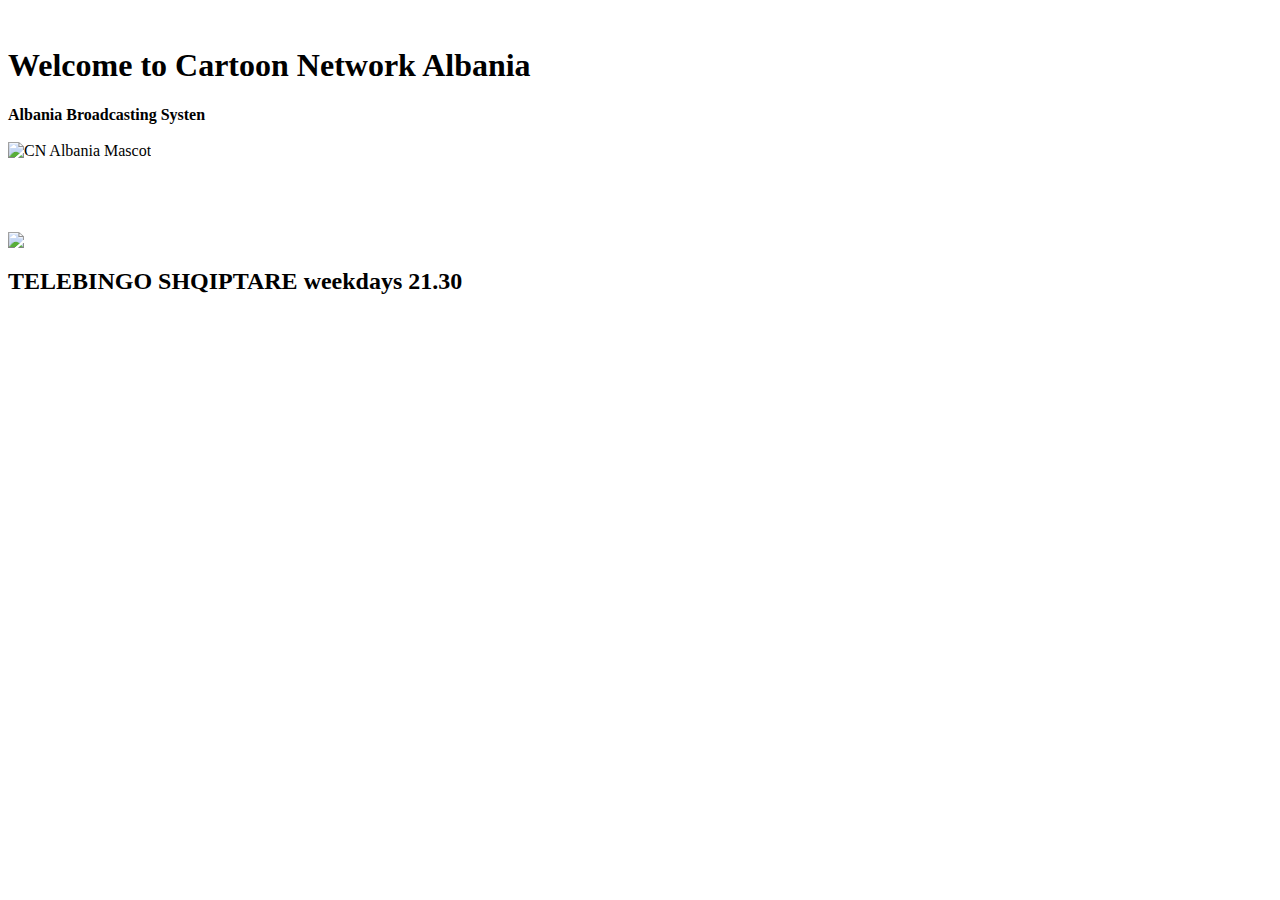
==== index.html @ 48234b7d "Update index.html" ====
<head> <br />
<title>Cartoon Albania</title> 
 <link rel="icon" type="image/x-icon" href="/images/favicon.ico">
<h1>Welcome to Cartoon Network Albania</h1>
<b>Albania Broadcasting Systen</b>
</head>
<br /> <br />
<body>
<img src="https://media.gamerbrain.net/wp-content/uploads/2019/11/19091552/stepny.png" alt="CN Albania Mascot">
</body>
<br /><br /><br /><br /><br />
<img src="https://nepune.com/web-modules/uploads/job-manager-uploads/company_logo/2022/09/telebingo.jpg">
<h2>TELEBINGO SHQIPTARE weekdays 21.30 </h2>
<br /><br /><br /><br /><br /><br /><br /><br /><br />
<br /><br /><br /><br /><br /><br /><br />
<b style="font-size:0.55em"></b>
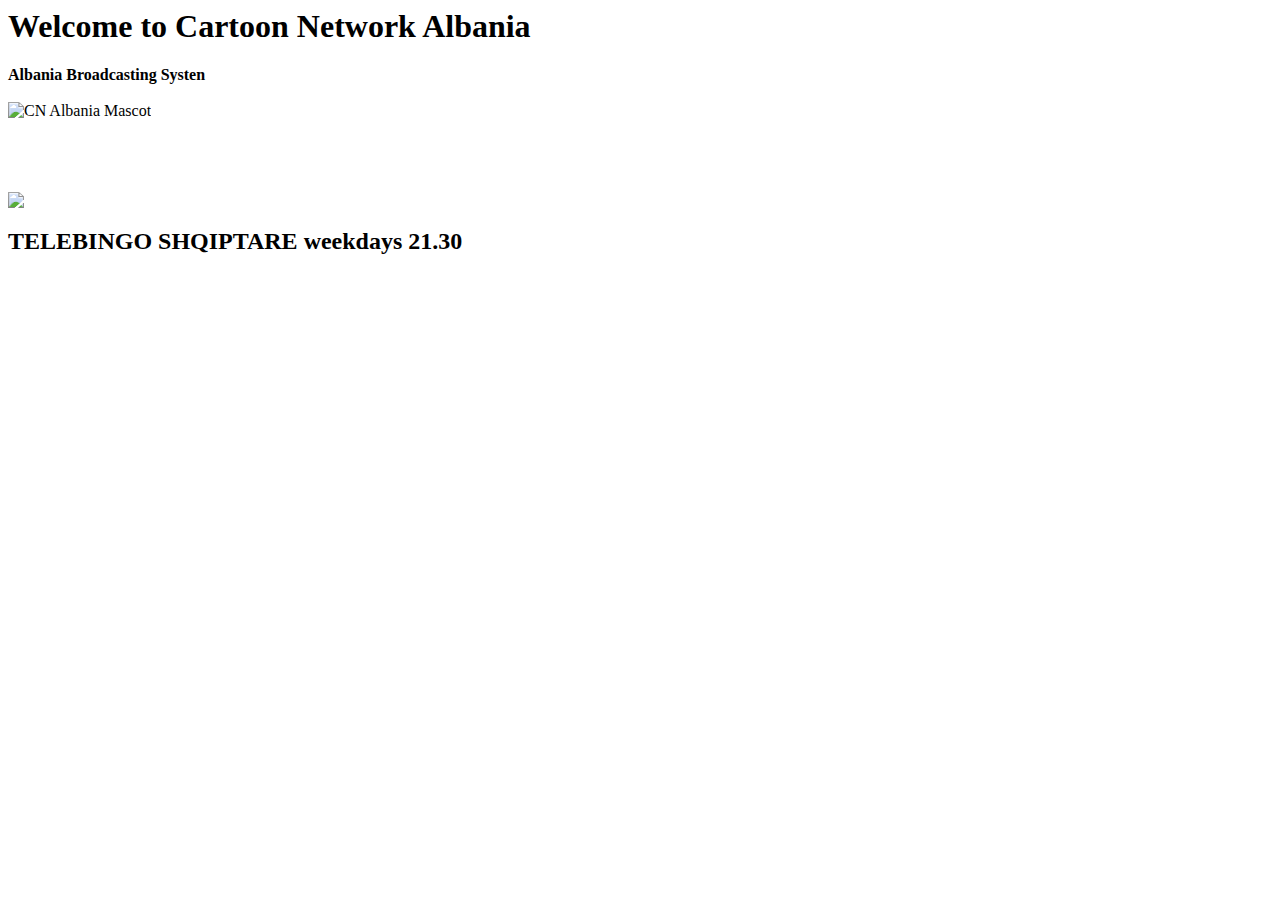
==== commit 2cad80f4: "Update index.html" ====
--- a/index.html
+++ b/index.html
@@ -1,7 +1,7 @@
-<head> <br />
+<head>
 <title>Cartoon Albania</title> 
  <link rel="icon" type="image/x-icon" href="/images/favicon.ico">
-<h1>Welcome to Cartoon Network Albania</h1>
+<h1>Welcome to Car‍‍‍too‍‍‍n N‍‍‍e‍‍‍‍‍tw‍‍‍‍o‍rk Albania</h1>
 <b>Albania Broadcasting Systen</b>
 </head>
 <br /> <br />
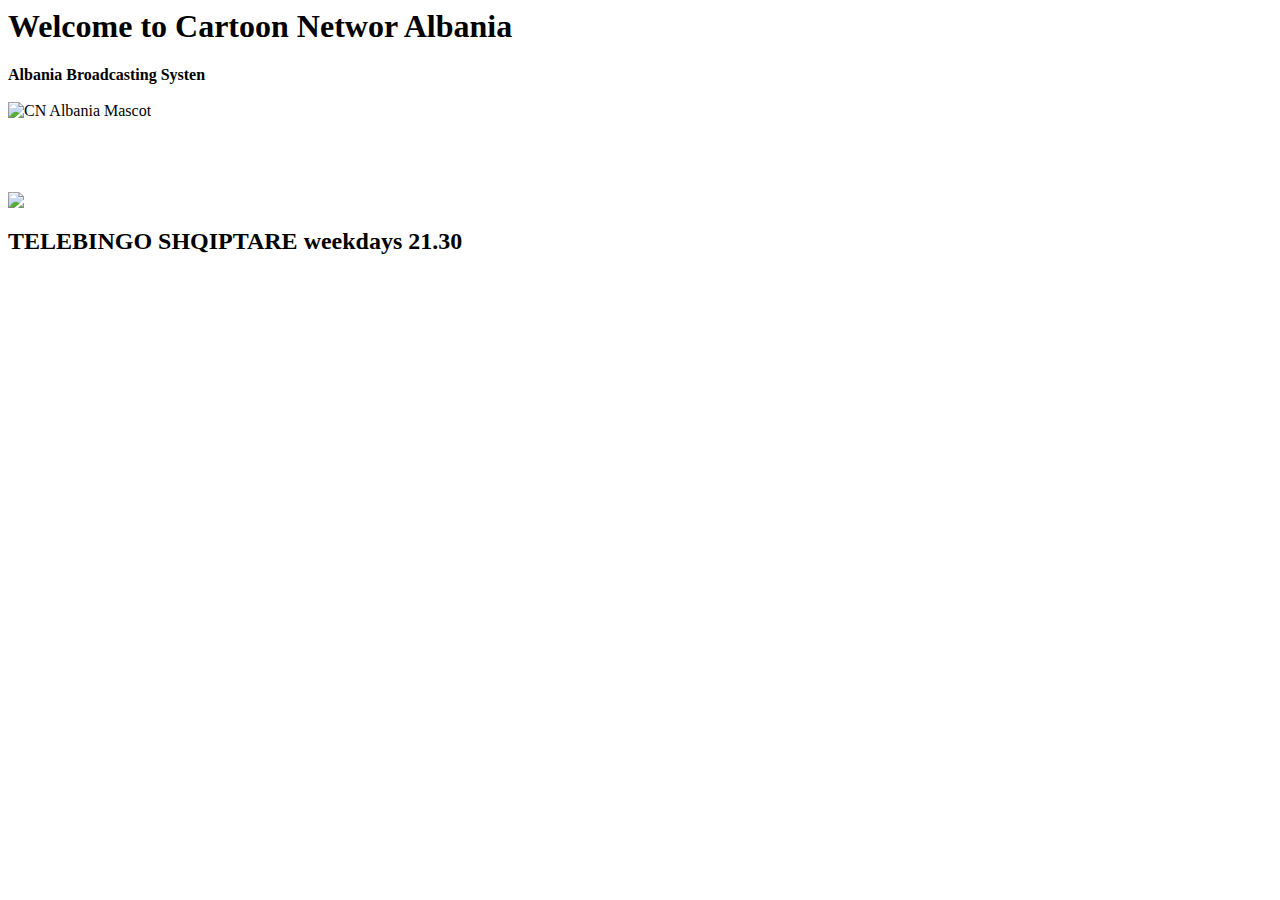
==== commit 34f27b00: "Update index.html" ====
--- a/index.html
+++ b/index.html
@@ -1,7 +1,7 @@
 <head>
-<title>Cartoon Albania</title> 
+<title>Cartoon Network Albania</title> 
  <link rel="icon" type="image/x-icon" href="/images/favicon.ico">
-<h1>Welcome to Car‍‍‍too‍‍‍n N‍‍‍e‍‍‍‍‍tw‍‍‍‍o‍rk Albania</h1>
+<h1>Welcome to Car‍‍‍to‍‍‍on Net‍‍‍‍wo‍‍‍‍‍r Albania</h1>
 <b>Albania Broadcasting Systen</b>
 </head>
 <br /> <br />
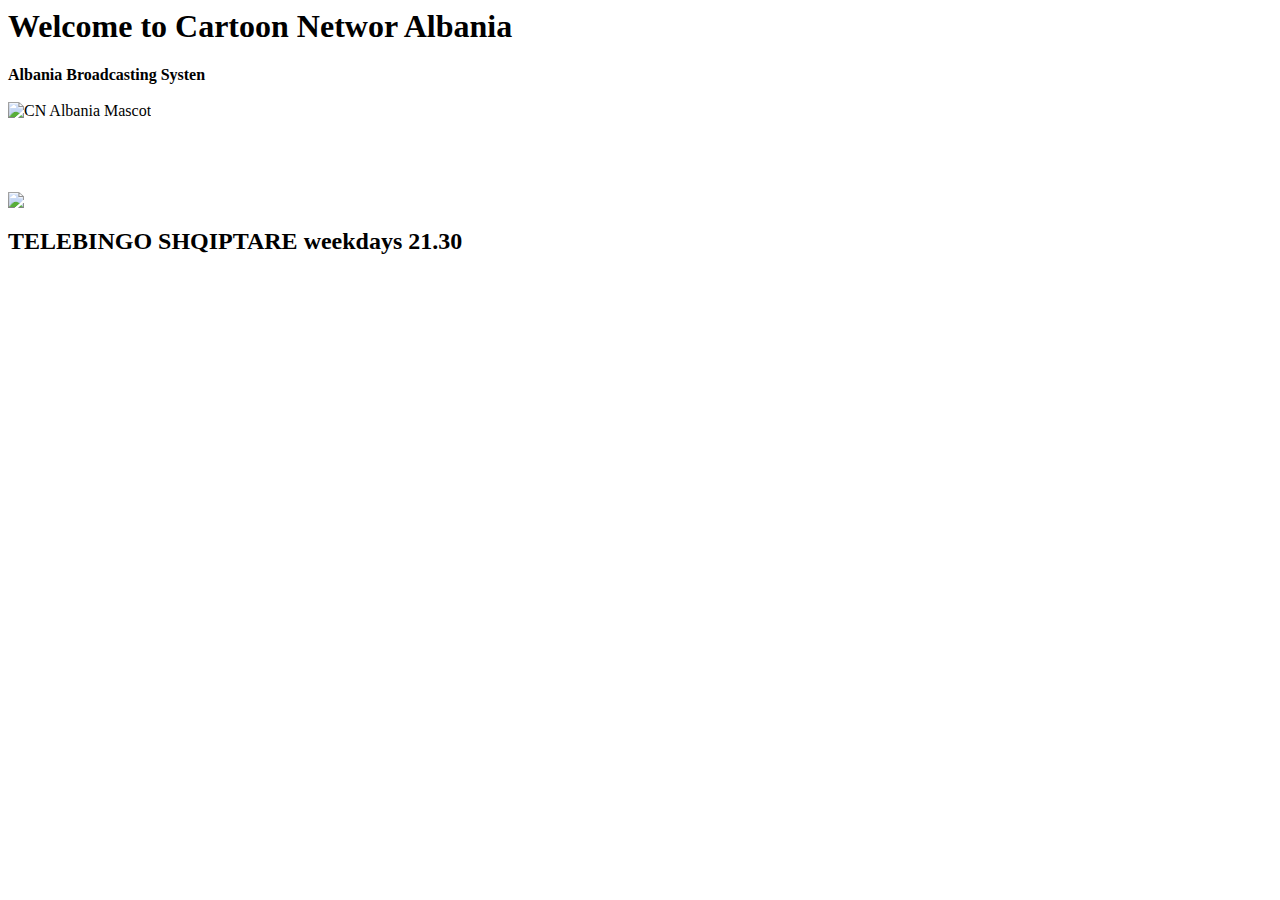
==== commit 47f9a799: "Update index.html" ====
--- a/index.html
+++ b/index.html
@@ -1,5 +1,5 @@
 <head>
-<title>Cartoon Network Albania</title> 
+<title>Cartoon Albania</title> 
  <link rel="icon" type="image/x-icon" href="/images/favicon.ico">
 <h1>Welcome to Car‍‍‍to‍‍‍on Net‍‍‍‍wo‍‍‍‍‍r Albania</h1>
 <b>Albania Broadcasting Systen</b>
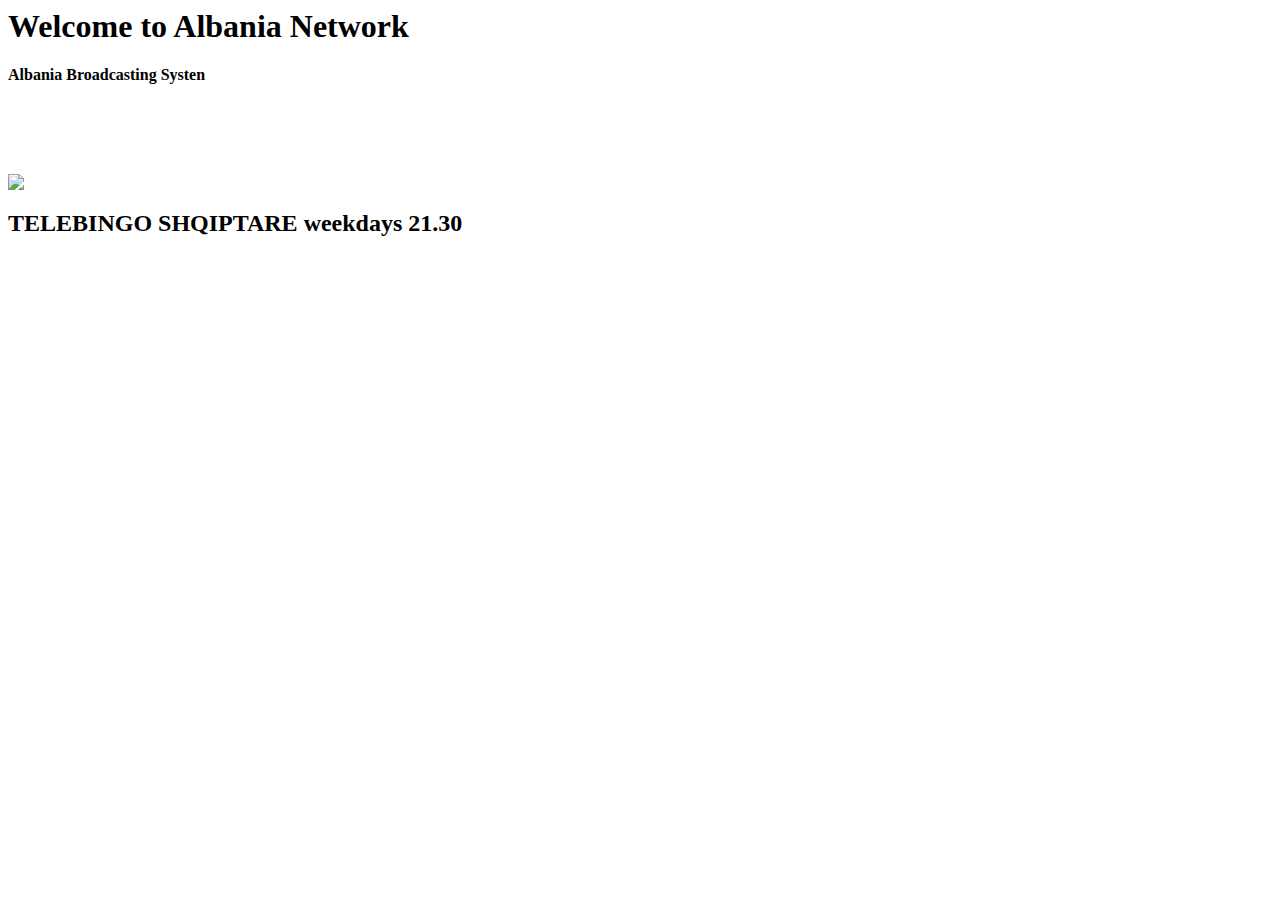
==== commit 893e8715: "Update index.html" ====
--- a/index.html
+++ b/index.html
@@ -1,12 +1,12 @@
 <head>
-<title>Cartoon Albania</title> 
+<title>Cartoon Network Albania</title> 
  <link rel="icon" type="image/x-icon" href="/images/favicon.ico">
-<h1>Welcome to Car‍‍‍to‍‍‍on Net‍‍‍‍wo‍‍‍‍‍r Albania</h1>
+<h1>Welcome to Albania Network</h1>
 <b>Albania Broadcasting Systen</b>
 </head>
 <br /> <br />
 <body>
-<img src="https://media.gamerbrain.net/wp-content/uploads/2019/11/19091552/stepny.png" alt="CN Albania Mascot">
+<img src="https://media.gamerbrain.net/wp-content/uploads/2019/11/19091552/stepny.png" alt="">
 </body>
 <br /><br /><br /><br /><br />
 <img src="https://nepune.com/web-modules/uploads/job-manager-uploads/company_logo/2022/09/telebingo.jpg">
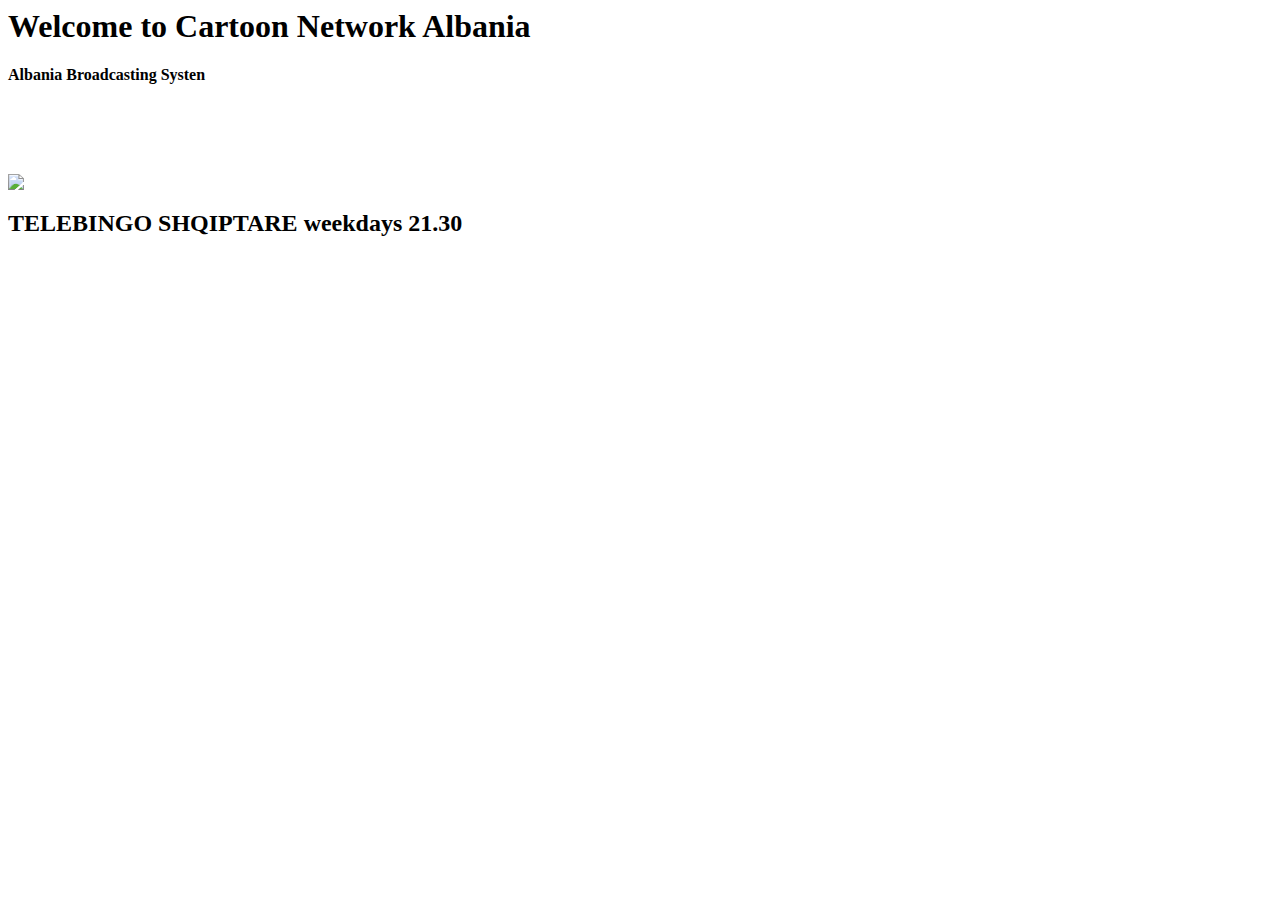
==== commit 0e885bc2: "Update index.html" ====
--- a/index.html
+++ b/index.html
@@ -1,7 +1,8 @@
 <head>
 <title>Cartoon Network Albania</title> 
+<meta name="description" content="Use of this site signifies your agreement to the Terms of Use. Albania Network ™ and © 2023 Albania Broadcasting System Limited. A Tirana Company"/>
  <link rel="icon" type="image/x-icon" href="/images/favicon.ico">
-<h1>Welcome to Albania Network</h1>
+<h1>Welcome to Cartoon Network Albania</h1>
 <b>Albania Broadcasting Systen</b>
 </head>
 <br /> <br />
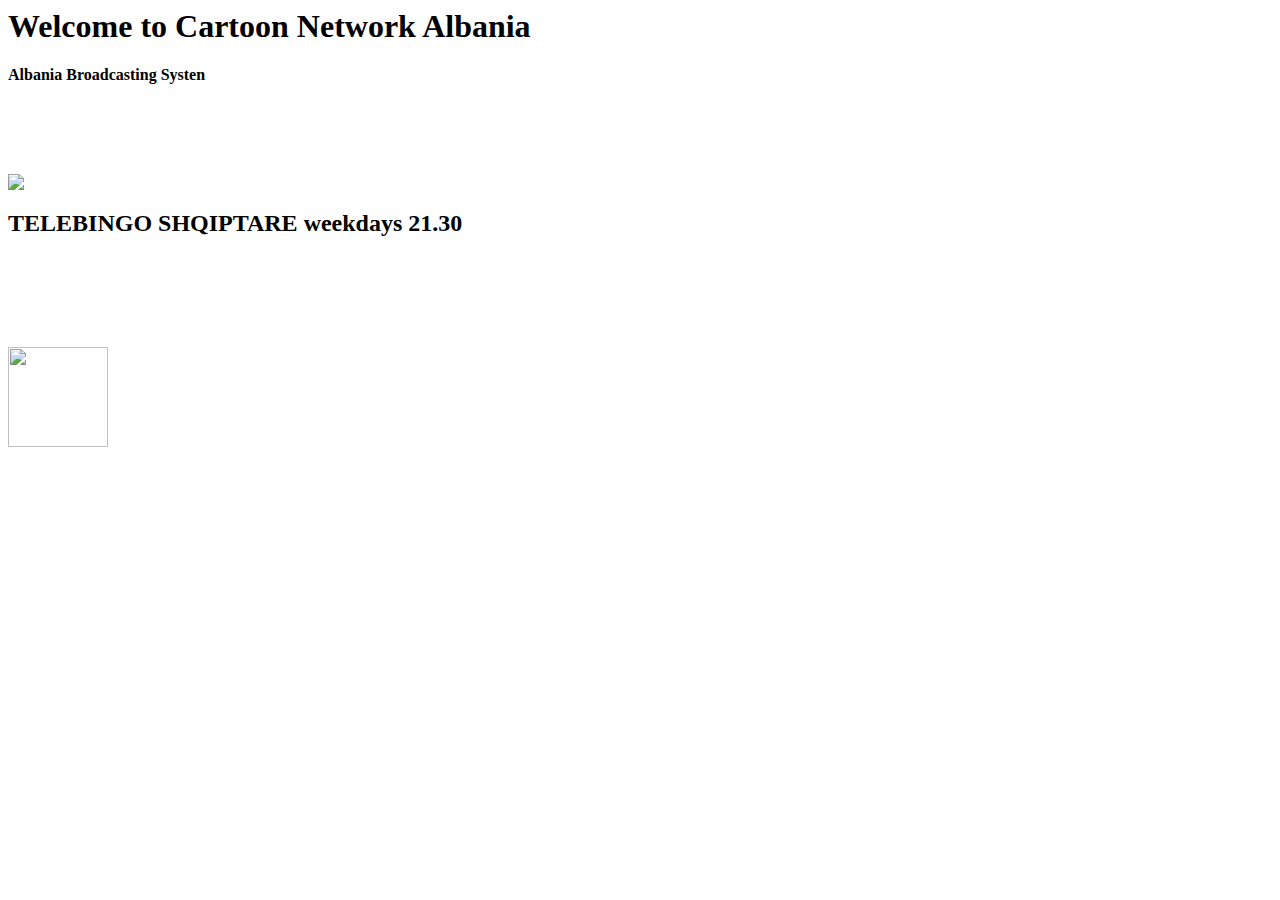
==== commit 844854ca: "Update index.html" ====
--- a/index.html
+++ b/index.html
@@ -12,6 +12,7 @@
 <br /><br /><br /><br /><br />
 <img src="https://nepune.com/web-modules/uploads/job-manager-uploads/company_logo/2022/09/telebingo.jpg">
 <h2>TELEBINGO SHQIPTARE weekdays 21.30 </h2>
-<br /><br /><br /><br /><br /><br /><br /><br /><br />
-<br /><br /><br /><br /><br /><br /><br />
+<br /><br /><br /><br /><br /><img src="https://biografieonline.it/img/bio/Gerry_Scotti.jpg" width=100><br /><br /><br /><br />
+<br /><br /><br />
+<br />
 <b style="font-size:0.55em"></b>
